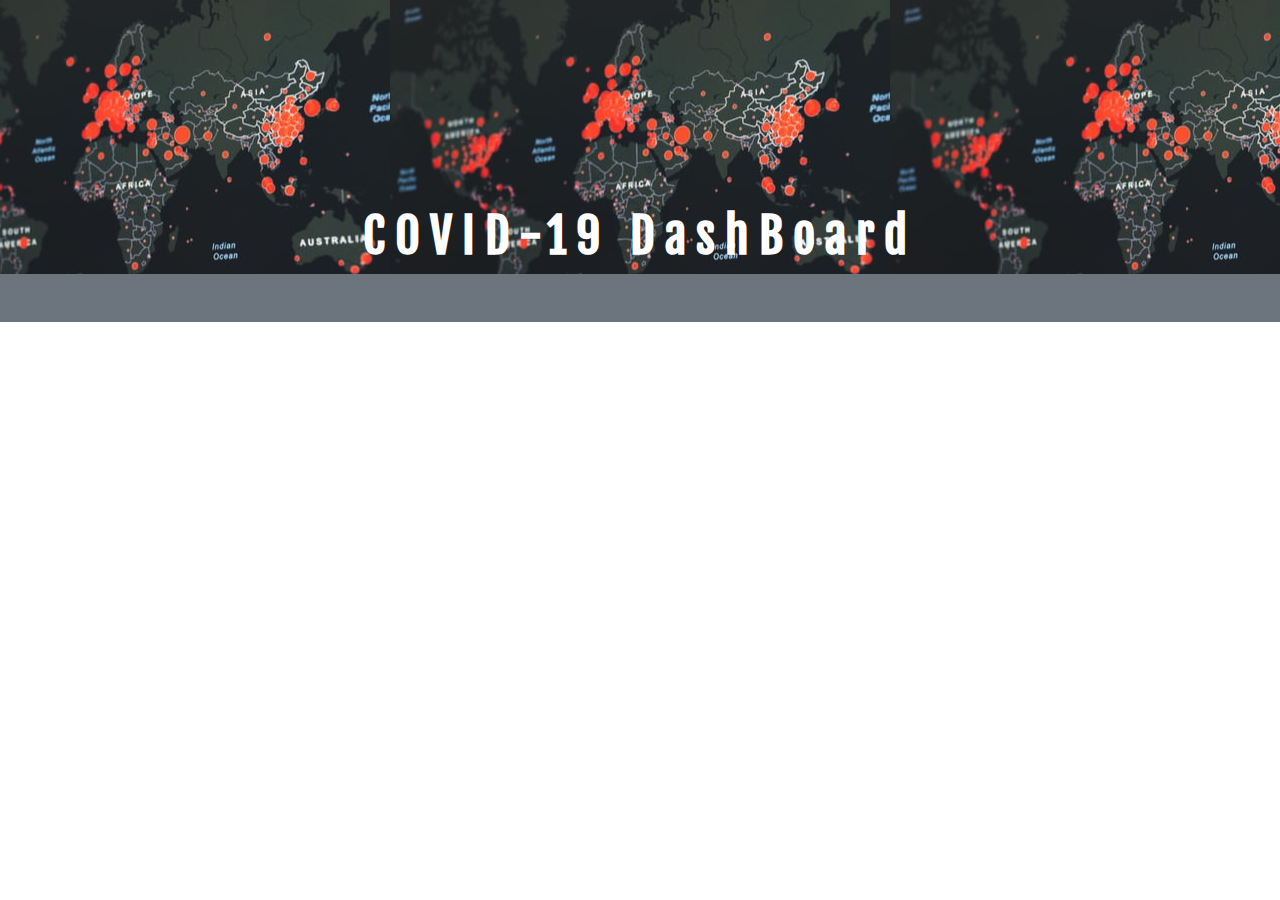
==== index.html @ dd95b1e0 "initilaCommit" ====
<!DOCTYPE html>
<html lang="en">
<head>
    <meta charset="UTF-8">
    <meta name="viewport" content="width=device-width, initial-scale=1.0">
    <title>Covid -19. Statistics Application</title>
    <link rel="stylesheet" type="text/css" href="./boots/css/bootstrap.min.css"/>
    <link rel="stylesheet" type="text/css" href="./boots/css/custom.css"/>
</head>
<body>
<section class="container-fluid" id="mapDiv">
         <div class="row">
               <div id="globalStatsDiv" class="col-md-3">
                

               </div>
               <div class="col-md-6 coDivDashBord">

    <h2 class="text-white text-center coDivDashBordtxt">COVID-19 DashBoard</h2>



               </div>
               <div id="nigeriaStatsDiv" class="col-md-3 mt-4">
               
         </div>
</section>
  


<section class="container-fluid bg-secondary ">
        <div id="countryStatsDiv" class="row pt-5">
           
        </div>
</section>


   
    













    <script src="./boots/js/jquery.js"></script>
    <script src="./boots/js/bootstrap.min.js"></script>
    <script src="./boots/js/index.js"></script>
</body>
</html>
---- boots/css/custom.css ----
@import url('https://fonts.googleapis.com/css2?family=Comic+Neue:wght@300;400&display=swap');
@import url('https://fonts.googleapis.com/css2?family=Comic+Neue:wght@300;400&family=Fjalla+One&display=swap');

body{
    font-family: 'Comic Neue', cursive;
}
#mapDiv{
    background-image: url(/img/map.jpg);
    /* background-size: cover; */
background-position: center;
    
}


td{
    font-weight: bold;
}
h4{
    font-weight: bolder;
}
.coDivDashBord{
  padding-top: 13rem;
}

.coDivDashBordtxt{
  font-size: 3rem;
  font-weight: 900;
  font-family: 'Fjalla One', sans-serif;
  letter-spacing: 10px;
}
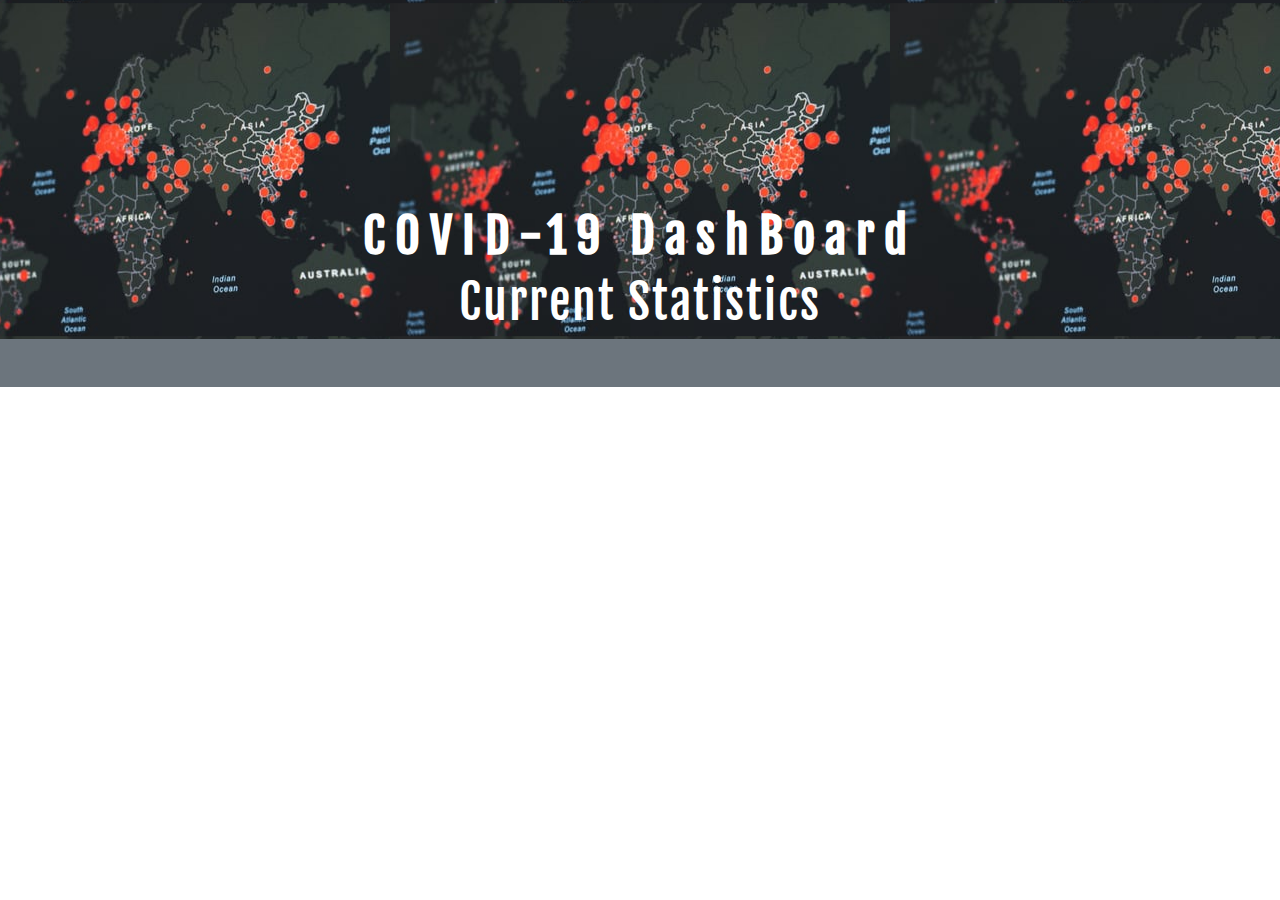
==== commit f72afbd0: "addedStylesTo" ====
--- a/index.html
+++ b/index.html
@@ -15,10 +15,10 @@
 
                </div>
                <div class="col-md-6 coDivDashBord">
-
+                     
     <h2 class="text-white text-center coDivDashBordtxt">COVID-19 DashBoard</h2>
-
-
+     
+    <h5 class="text-white text-center coDivDashBordtxtScnd">Current Statistics</h5>
 
                </div>
                <div id="nigeriaStatsDiv" class="col-md-3 mt-4">
--- a/boots/css/custom.css
+++ b/boots/css/custom.css
@@ -27,4 +27,10 @@
   font-weight: 900;
   font-family: 'Fjalla One', sans-serif;
   letter-spacing: 10px;
+}
+.coDivDashBordtxtScnd{
+    font-size: 3rem;
+    font-weight: 500;
+    font-family: 'Fjalla One', sans-serif; 
+    letter-spacing: 2px;
 }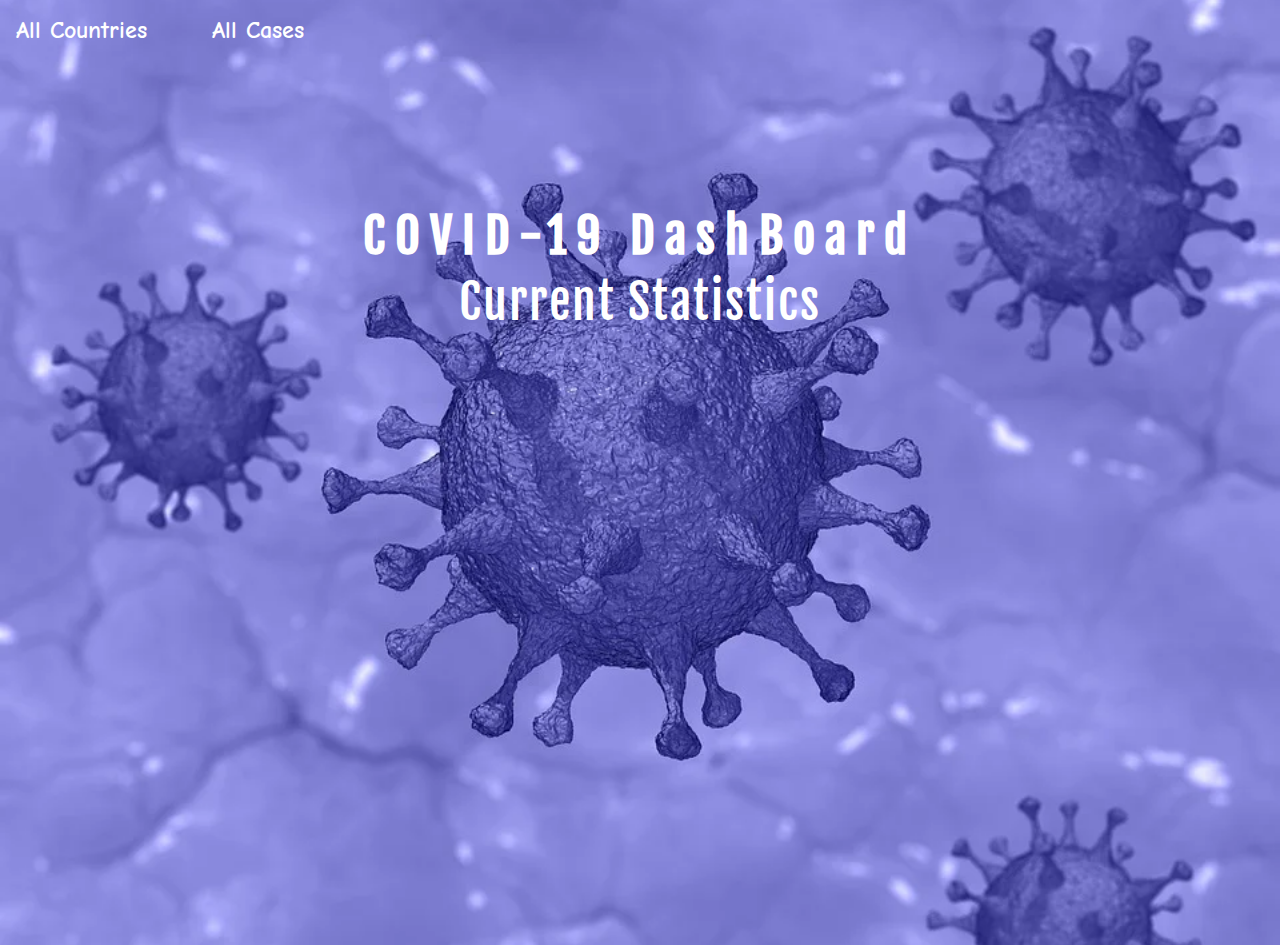
==== commit 263b1b99: "addedFunctions" ====
--- a/index.html
+++ b/index.html
@@ -4,35 +4,60 @@
     <meta charset="UTF-8">
     <meta name="viewport" content="width=device-width, initial-scale=1.0">
     <title>Covid -19. Statistics Application</title>
+    <link rel="stylesheet" href="https://use.fontawesome.com/releases/v5.6.3/css/all.css" integrity="sha384-UHRtZLI+pbxtHCWp1t77Bi1L4ZtiqrqD80Kn4Z8NTSRyMA2Fd33n5dQ8lWUE00s/" crossorigin="anonymous">
     <link rel="stylesheet" type="text/css" href="./boots/css/bootstrap.min.css"/>
     <link rel="stylesheet" type="text/css" href="./boots/css/custom.css"/>
 </head>
 <body>
 <section class="container-fluid" id="mapDiv">
          <div class="row">
-               <div id="globalStatsDiv" class="col-md-3">
-                
+            <div class="col-sm-4 col-md-3 mt-3">
+                <div class="row allCountries_allCases">
+                <!-- <div class="col-xs-6 col-sm-6 col-md-6"> -->
+                    <h4 class="text-white pl-3">All Countries</h4> 
+                <!-- </div> -->
+              
+                <!-- <div class="col-xs-6 col-sm-6 col-md-6"> -->
+                    <h4 class="text-white allCases pr-3">All Cases</h4> 
+                <!-- </div> -->
+                </div>
+               
+                <div id="countryStatsDiv">
 
-               </div>
-               <div class="col-md-6 coDivDashBord">
+                </div>
+            </div>
+               
+               <div class="col-sm-4 col-md-6 coDivDashBord">
                      
     <h2 class="text-white text-center coDivDashBordtxt">COVID-19 DashBoard</h2>
      
     <h5 class="text-white text-center coDivDashBordtxtScnd">Current Statistics</h5>
-
+    <section class="container">
+        <div class="row text-center">
+            <div class="col-md-2"></div>
+            <div class="col-md-8">
+                <div class="col-md-12"  id="eachCountryTotalStats">
+                    <h1 class="text-white"></h1>
+             </div>
+            </div>
+            <div class="col-md-2"></div>
+   
+        </div>
+     
+    </section>
                </div>
-               <div id="nigeriaStatsDiv" class="col-md-3 mt-4">
+               <div id="" class="col-sm-4 col-md-3 mt-4">
+                   <div class=" row">
+                         <div class="col-md-12" id="globalStatsDiv"></div>
+                         <div class="col-md-12" id="nigeriaStatsDiv"></div>
+                        
+                   </div>
                
-         </div>
+              </div>
 </section>
   
 
 
-<section class="container-fluid bg-secondary ">
-        <div id="countryStatsDiv" class="row pt-5">
-           
-        </div>
-</section>
 
 
    
--- a/boots/css/custom.css
+++ b/boots/css/custom.css
@@ -5,8 +5,8 @@
     font-family: 'Comic Neue', cursive;
 }
 #mapDiv{
-    background-image: url(/img/map.jpg);
-    /* background-size: cover; */
+    background-image: url(/img/covid-19-4922384_960_720.webp);
+    background-size: cover;
 background-position: center;
     
 }
@@ -33,4 +33,67 @@
     font-weight: 500;
     font-family: 'Fjalla One', sans-serif; 
     letter-spacing: 2px;
-}+}
+
+
+#countryStatsDiv{
+    height: 100vh;
+    overflow: auto;
+}
+/* .allCountries_allCases{
+    display: flex;
+} */
+
+.allCountries_allCases{
+    display: flex;
+    justify-content: space-between;
+}
+h4{
+    margin:0;
+    padding: 0;
+}
+tr{
+    display: flex;
+    justify-content: space-between;
+    /* background-color: rgb(85, 102, 163); */
+}
+tr:hover{
+    cursor: pointer;
+}
+.data-perCountry{
+    margin-left: -1rem;
+}
+
+.table{
+  margin-bottom: 7px;
+}
+
+
+/* width */
+::-webkit-scrollbar {
+    width: 20px;
+    background-color: aliceblue;
+  }
+  
+  /* Track */
+  ::-webkit-scrollbar-track {
+    box-shadow: inset 0 0 5px grey; 
+    border-radius: 10px;
+   
+  }
+   
+  /* Handle */
+  ::-webkit-scrollbar-thumb {
+    
+    background-color: rgb(132, 159, 250);
+    border-radius: 8px;
+    height: 70px;
+    cursor: pointer;
+  }
+  
+  /* Handle on hover */
+  ::-webkit-scrollbar-thumb:hover {
+    background-color: rgb(70, 110, 241);
+    cursor: pointer;
+  }
+
